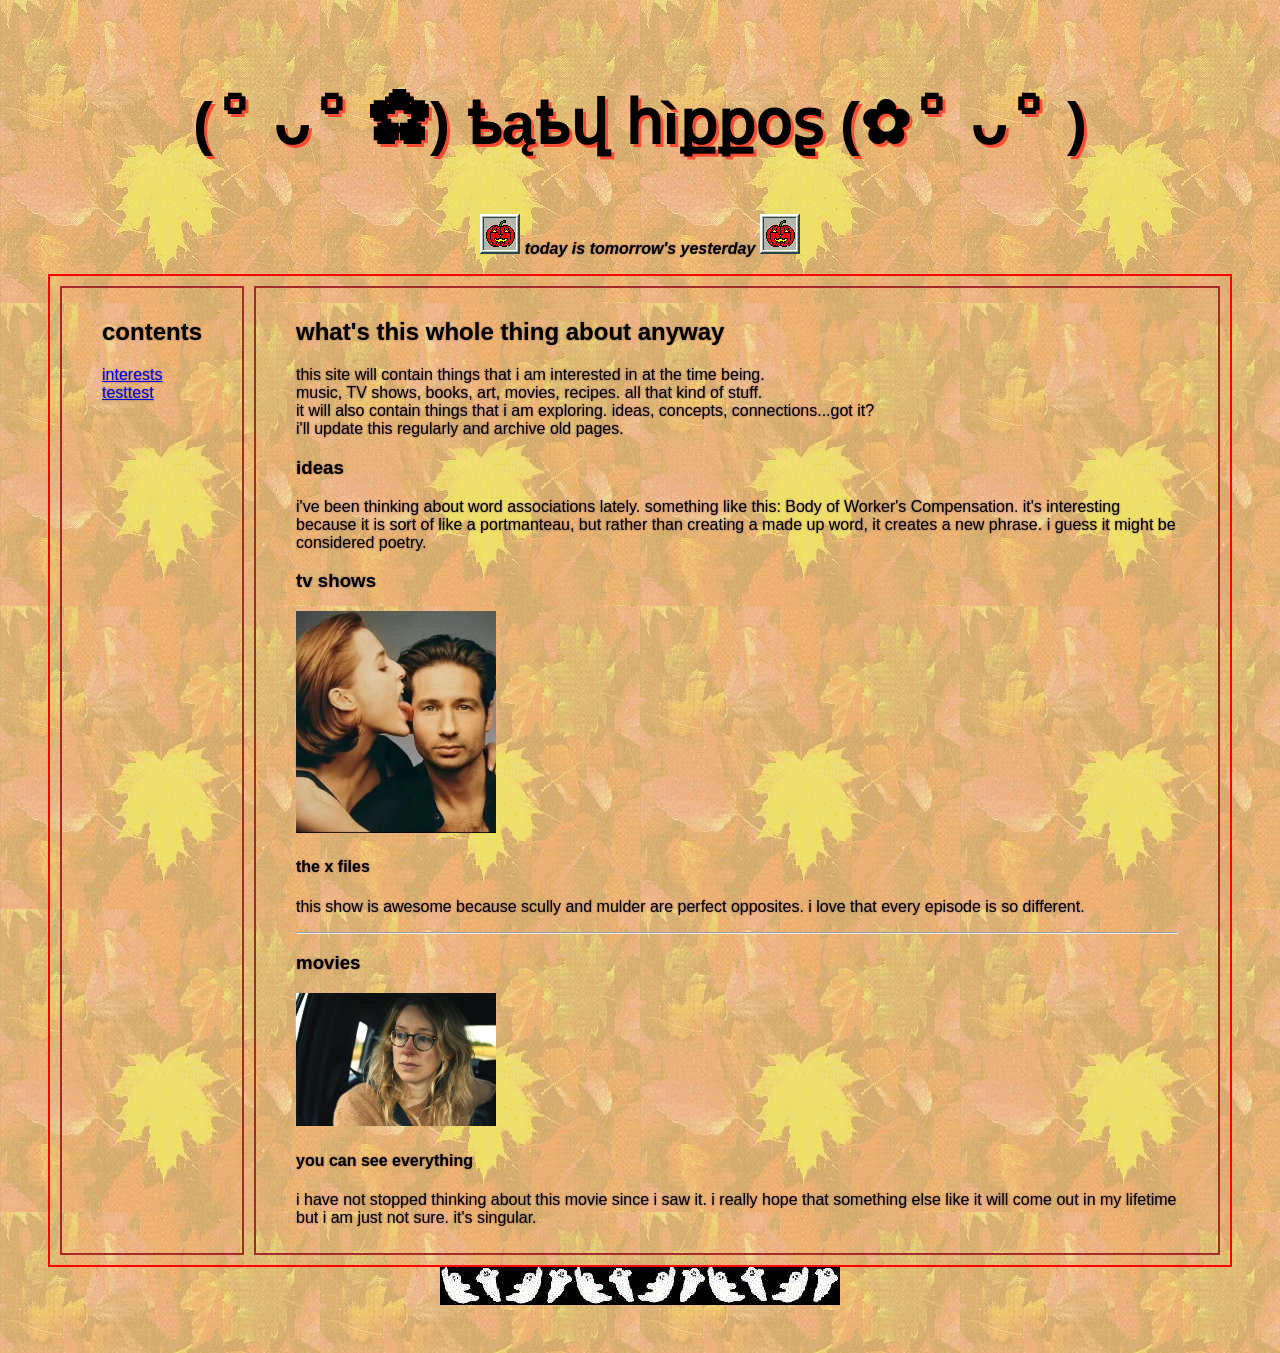
==== public/index.html @ d556a954 "edit text" ====
<!DOCTYPE html>
<html>
  <head>
    <title>&rfisht;&rfisht;&rfisht; &sfr;&afr;&mfr; &lfisht;&lfisht;&lfisht;</title>
    <link rel="stylesheet" href="styles.css">
  </head>
  
  <!-- this is the start of the page content.-->
  <body>
    <div class="hippo-page-container">
      <h1 class="page-title">&lpar;&#4428;&#7447;&#4428;&#10047;&rpar; &#1165;&aogon;&#1165;&#1406;&#32;&#1392;&igrave;&#1412;&#1412;&#1413;&#642; &lpar;&#10047;&#4428;&#7447;&#4428;&rpar;</h1>
      <p>
      <img src="images/pumpkin.gif"><strong><em>    today is tomorrow's yesterday    </em></strong><img src="images/pumpkin.gif">
      </p>
    
  <!-- this is the div that holds the cards-->
      <div class="hippo-card-container">
        <div class="hippo-contents">
          <h2>contents</h2>
          <p>
            <a href="https://www.wikipedia.org/">interests</a>
            <a href="https://www.wikipedia.org/">testtest</a>
          </p>
          </div>
          <div class="hippo-card">
             <h2>what's this whole thing about anyway</h2>
              <p> this site will contain things that i am interested in at the time being. <br>music, TV shows, books, art, movies, recipes. all that kind of stuff.<br> it will also contain things that i am exploring. ideas, concepts, connections...got it?<br> i'll update this regularly and archive old pages.</p>
    
              <h3>ideas</h3>
              <p>i've been thinking about word associations lately. something like this: Body of Worker's Compensation. it's interesting because it is sort of like a portmanteau, but rather than creating a made up word, it creates a new phrase. i guess it might be considered poetry.</p>
    
              <h3>tv shows</h3>
              <img src="images/xfiles.webp" width="200">
              <h4>the x files</h4>
          <p>this show is awesome because scully and mulder are perfect opposites. i love that every episode is so different.</p>
        <hr>
        <h3>movies</h3>
        <img src="images/you-can-see-everything.jpg" width="200">
        <h4>you can see everything</h4>
        <p>i have not stopped thinking about this movie since i saw it. i really hope that something else like it will come out in my lifetime but i am just not sure. it's singular.</p>
          </div>
    </div>
    <img src="images/spookline.gif">
  </div>
  </body>
</html>
---- public/styles.css ----
/*these are global properties*/

body {
  background-image: url("images/leaves.gif");
  font-family: Arial, Helvetica, sans-serif;
  text-shadow: 0px 0px 2px #7F5555;

}


/*these are div-specific properties*/
.page-title {
  text-shadow: 3px 3px #FF4B33;
  font-size:60px;
  }
  
.hippo-page-container {
  display: flex;
  flex-direction: column;
  justify-content: center; /* horizontally center */
  align-items: center;     /* vertically center */
  height: auto;
  padding: 40px;
}

.hippo-card-container {
  border: 2px solid red;
  padding: 10px;
  display: flex;
  justify-content: center;
  gap: 10px
  
}

.hippo-contents {
  border: 2px solid brown;
  padding: 10px 40px;
}

.hippo-card {
  border: 2px solid brown;
  flex-grow: 1;
  padding: 10px 40px;
}
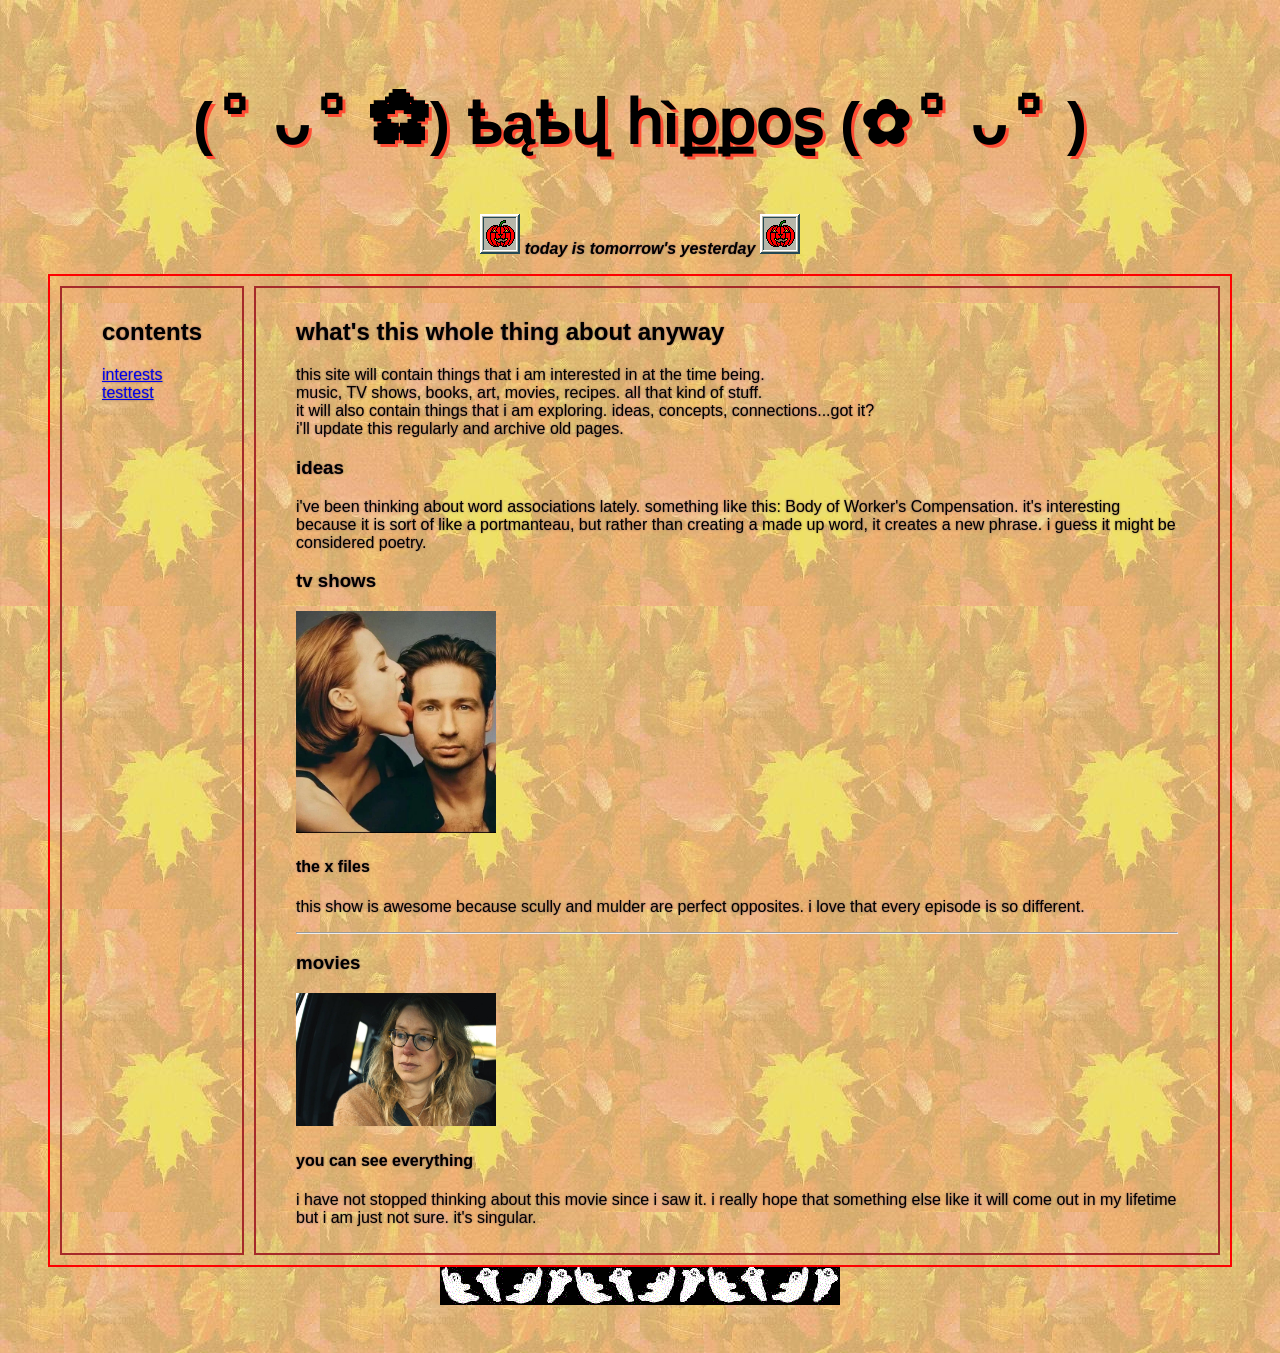
==== commit eed7ea4b: "added interests page" ====
--- a/public/index.html
+++ b/public/index.html
@@ -18,7 +18,7 @@
         <div class="hippo-contents">
           <h2>contents</h2>
           <p>
-            <a href="https://www.wikipedia.org/">interests</a>
+            <a href="interests.html">interests</a>
             <a href="https://www.wikipedia.org/">testtest</a>
           </p>
           </div>
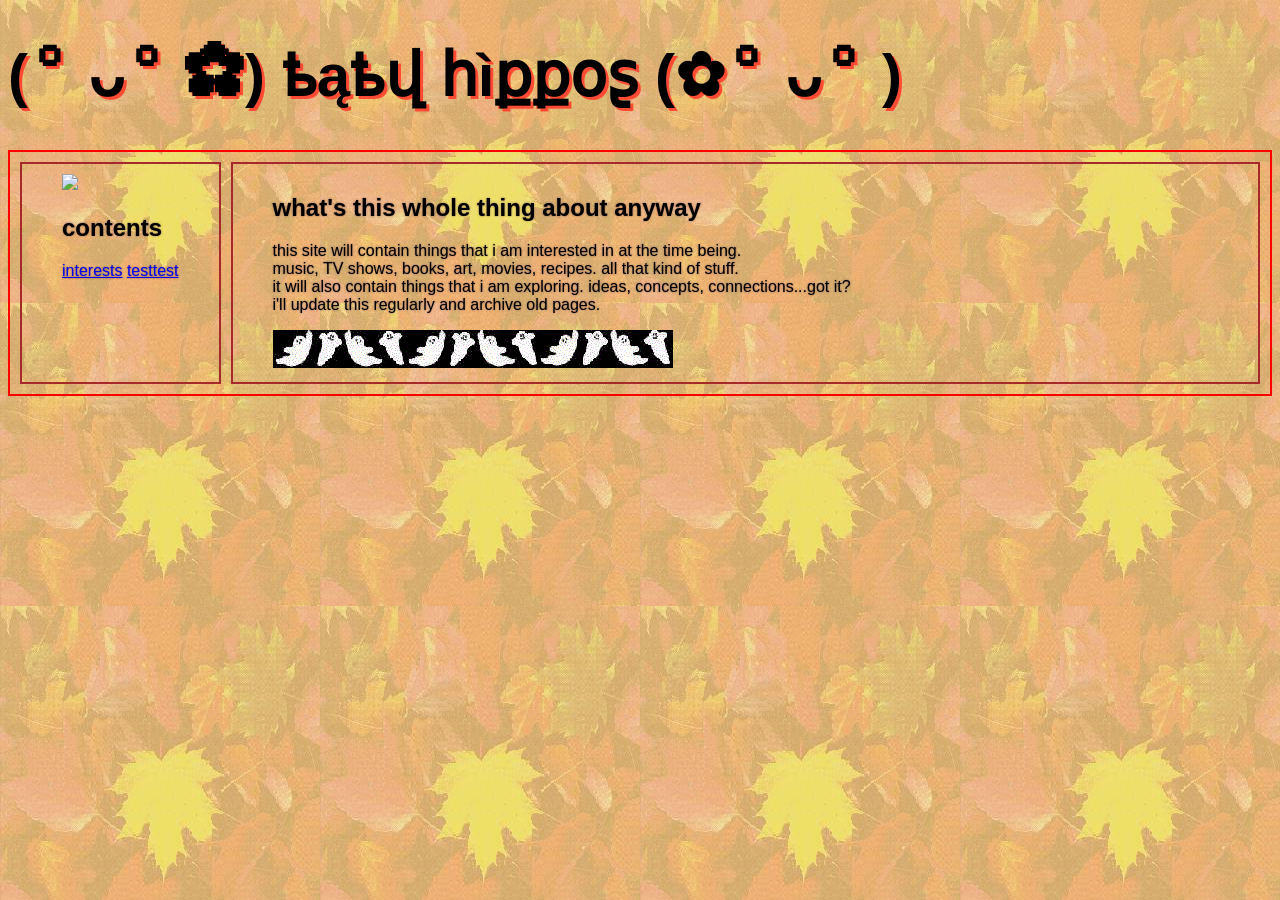
==== commit 1ee1d8bb: "reformatting" ====
--- a/public/index.html
+++ b/public/index.html
@@ -5,17 +5,14 @@
     <link rel="stylesheet" href="styles.css">
   </head>
   
-  <!-- this is the start of the page content.-->
+<!-- this is the start of the page content.-->
   <body>
-    <div class="hippo-page-container">
-      <h1 class="page-title">&lpar;&#4428;&#7447;&#4428;&#10047;&rpar; &#1165;&aogon;&#1165;&#1406;&#32;&#1392;&igrave;&#1412;&#1412;&#1413;&#642; &lpar;&#10047;&#4428;&#7447;&#4428;&rpar;</h1>
-      <p>
-      <img src="images/pumpkin.gif"><strong><em>    today is tomorrow's yesterday    </em></strong><img src="images/pumpkin.gif">
-      </p>
-    
-  <!-- this is the div that holds the cards-->
+    <h1 class="page-title">(ᅌᴗᅌ✿) ҍąҍվ հìքքօʂ (✿ᅌᴗᅌ)</h1>
+
+    <!-- this is the div that holds the cards-->
       <div class="hippo-card-container">
         <div class="hippo-contents">
+          <img src="IT-dog">
           <h2>contents</h2>
           <p>
             <a href="interests.html">interests</a>
@@ -25,22 +22,8 @@
           <div class="hippo-card">
              <h2>what's this whole thing about anyway</h2>
               <p> this site will contain things that i am interested in at the time being. <br>music, TV shows, books, art, movies, recipes. all that kind of stuff.<br> it will also contain things that i am exploring. ideas, concepts, connections...got it?<br> i'll update this regularly and archive old pages.</p>
-    
-              <h3>ideas</h3>
-              <p>i've been thinking about word associations lately. something like this: Body of Worker's Compensation. it's interesting because it is sort of like a portmanteau, but rather than creating a made up word, it creates a new phrase. i guess it might be considered poetry.</p>
-    
-              <h3>tv shows</h3>
-              <img src="images/xfiles.webp" width="200">
-              <h4>the x files</h4>
-          <p>this show is awesome because scully and mulder are perfect opposites. i love that every episode is so different.</p>
-        <hr>
-        <h3>movies</h3>
-        <img src="images/you-can-see-everything.jpg" width="200">
-        <h4>you can see everything</h4>
-        <p>i have not stopped thinking about this movie since i saw it. i really hope that something else like it will come out in my lifetime but i am just not sure. it's singular.</p>
+        <img src="images/spookline.gif">
           </div>
     </div>
-    <img src="images/spookline.gif">
-  </div>
   </body>
 </html>
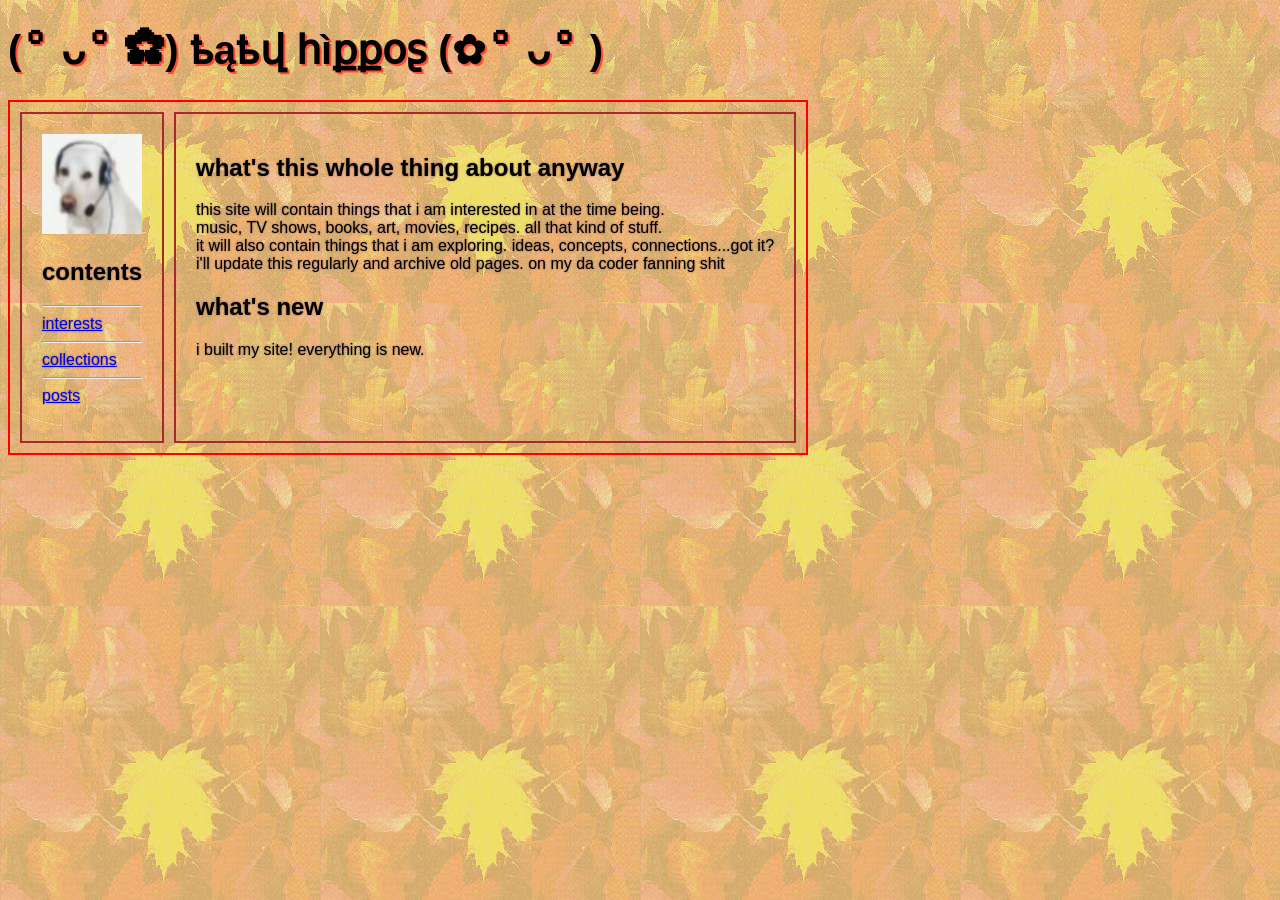
==== commit f8592d48: "updates" ====
--- a/public/index.html
+++ b/public/index.html
@@ -12,17 +12,22 @@
     <!-- this is the div that holds the cards-->
       <div class="hippo-card-container">
         <div class="hippo-contents">
-          <img src="IT-dog">
+          <img src="images/IT-dog.jpg" width="100px" height="100px">
           <h2>contents</h2>
           <p>
+            <hr>
             <a href="interests.html">interests</a>
-            <a href="https://www.wikipedia.org/">testtest</a>
+            <hr>
+            <a href="https://www.wikipedia.org/">collections</a>
+            <hr>
+            <a href="https://www.wikipedia.org/">posts</a>
           </p>
           </div>
           <div class="hippo-card">
              <h2>what's this whole thing about anyway</h2>
-              <p> this site will contain things that i am interested in at the time being. <br>music, TV shows, books, art, movies, recipes. all that kind of stuff.<br> it will also contain things that i am exploring. ideas, concepts, connections...got it?<br> i'll update this regularly and archive old pages.</p>
-        <img src="images/spookline.gif">
+              <p> this site will contain things that i am interested in at the time being. <br>music, TV shows, books, art, movies, recipes. all that kind of stuff.<br> it will also contain things that i am exploring. ideas, concepts, connections...got it?<br> i'll update this regularly and archive old pages. on my da coder fanning shit</p>
+              <h2>what's new</h2>
+              <p>i built my site! everything is new.</p>
           </div>
     </div>
   </body>
--- a/public/styles.css
+++ b/public/styles.css
@@ -5,14 +5,13 @@
   background-image: url("images/leaves.gif");
   font-family: Arial, Helvetica, sans-serif;
   text-shadow: 0px 0px 2px #7F5555;
-
 }
 
 
 /*these are div-specific properties*/
 .page-title {
-  text-shadow: 3px 3px #FF4B33;
-  font-size:60px;
+  text-shadow: 2px 2px #FF4B33;
+  font-size:40px;
   }
   
 .hippo-page-container {
@@ -27,19 +26,20 @@
 .hippo-card-container {
   border: 2px solid red;
   padding: 10px;
-  display: flex;
-  justify-content: center;
+  display: inline-flex;
+  justify-content: flex-start;
   gap: 10px
   
 }
 
 .hippo-contents {
   border: 2px solid brown;
-  padding: 10px 40px;
+  padding: 20px;
 }
 
 .hippo-card {
   border: 2px solid brown;
-  flex-grow: 1;
-  padding: 10px 40px;
+  flex: 0 0 auto; /* or explicitly: flex-grow: 0; flex-shrink: 0; flex-basis: auto; */
+  padding: 20px;
+  max-width: 600px;
 }
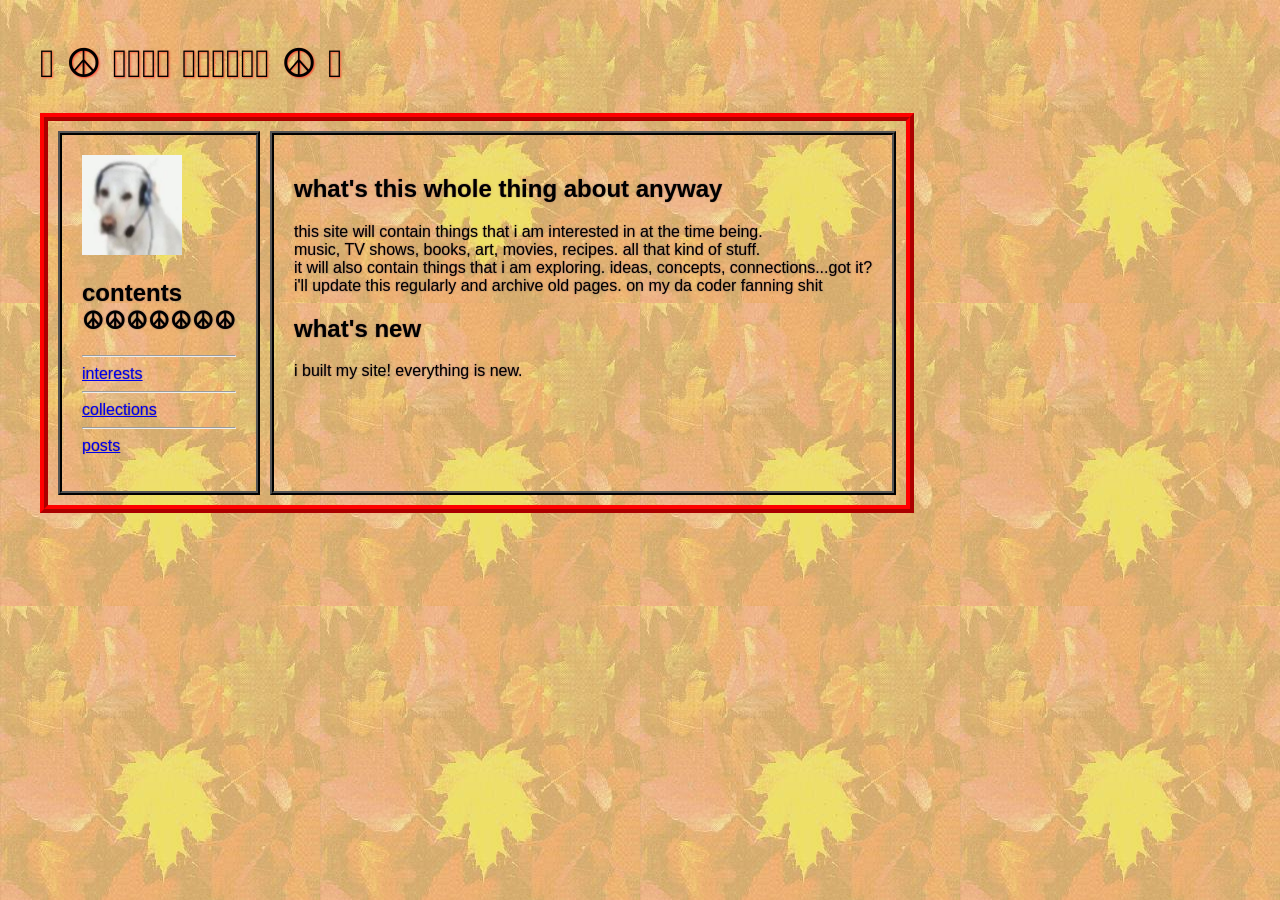
==== commit c0f89981: "update content and add UTF-8" ====
--- a/public/index.html
+++ b/public/index.html
@@ -1,19 +1,20 @@
 <!DOCTYPE html>
 <html>
   <head>
-    <title>&rfisht;&rfisht;&rfisht; &sfr;&afr;&mfr; &lfisht;&lfisht;&lfisht;</title>
+    <title> ⥽⥽⥽ &sfr;&afr;&mfr; ⥼⥼⥼ </title>
     <link rel="stylesheet" href="styles.css">
+    <meta charset="utf-8">
   </head>
   
 <!-- this is the start of the page content.-->
   <body>
-    <h1 class="page-title">(ᅌᴗᅌ✿) ҍąҍվ հìքքօʂ (✿ᅌᴗᅌ)</h1>
+    <h1 class="page-title"> 𖠊 ☮ 𝔟𝔞𝔟𝔶 𝔥𝔦𝔭𝔭𝔬𝔰 ☮ 𖠊 </h1>
 
     <!-- this is the div that holds the cards-->
       <div class="hippo-card-container">
         <div class="hippo-contents">
           <img src="images/IT-dog.jpg" width="100px" height="100px">
-          <h2>contents</h2>
+          <h2>contents<br>☮☮☮☮☮☮☮</h2>
           <p>
             <hr>
             <a href="interests.html">interests</a>
--- a/public/styles.css
+++ b/public/styles.css
@@ -4,41 +4,32 @@
 body {
   background-image: url("images/leaves.gif");
   font-family: Arial, Helvetica, sans-serif;
-  text-shadow: 0px 0px 2px #7F5555;
+  text-shadow: 0px 0px 1.5px #7F5555;
+  margin: 40px;
 }
 
 
 /*these are div-specific properties*/
 .page-title {
-  text-shadow: 2px 2px #FF4B33;
+  text-shadow: 1px 1px 2px #FF4B33;
   font-size:40px;
   }
-  
-.hippo-page-container {
-  display: flex;
-  flex-direction: column;
-  justify-content: center; /* horizontally center */
-  align-items: center;     /* vertically center */
-  height: auto;
-  padding: 40px;
-}
 
 .hippo-card-container {
-  border: 2px solid red;
+  border: 8px ridge red;
   padding: 10px;
   display: inline-flex;
   justify-content: flex-start;
-  gap: 10px
-  
+  gap: 10px; 
 }
 
 .hippo-contents {
-  border: 2px solid brown;
+  border: 4px ridge black;
   padding: 20px;
 }
 
 .hippo-card {
-  border: 2px solid brown;
+  border: 4px ridge black;
   flex: 0 0 auto; /* or explicitly: flex-grow: 0; flex-shrink: 0; flex-basis: auto; */
   padding: 20px;
   max-width: 600px;
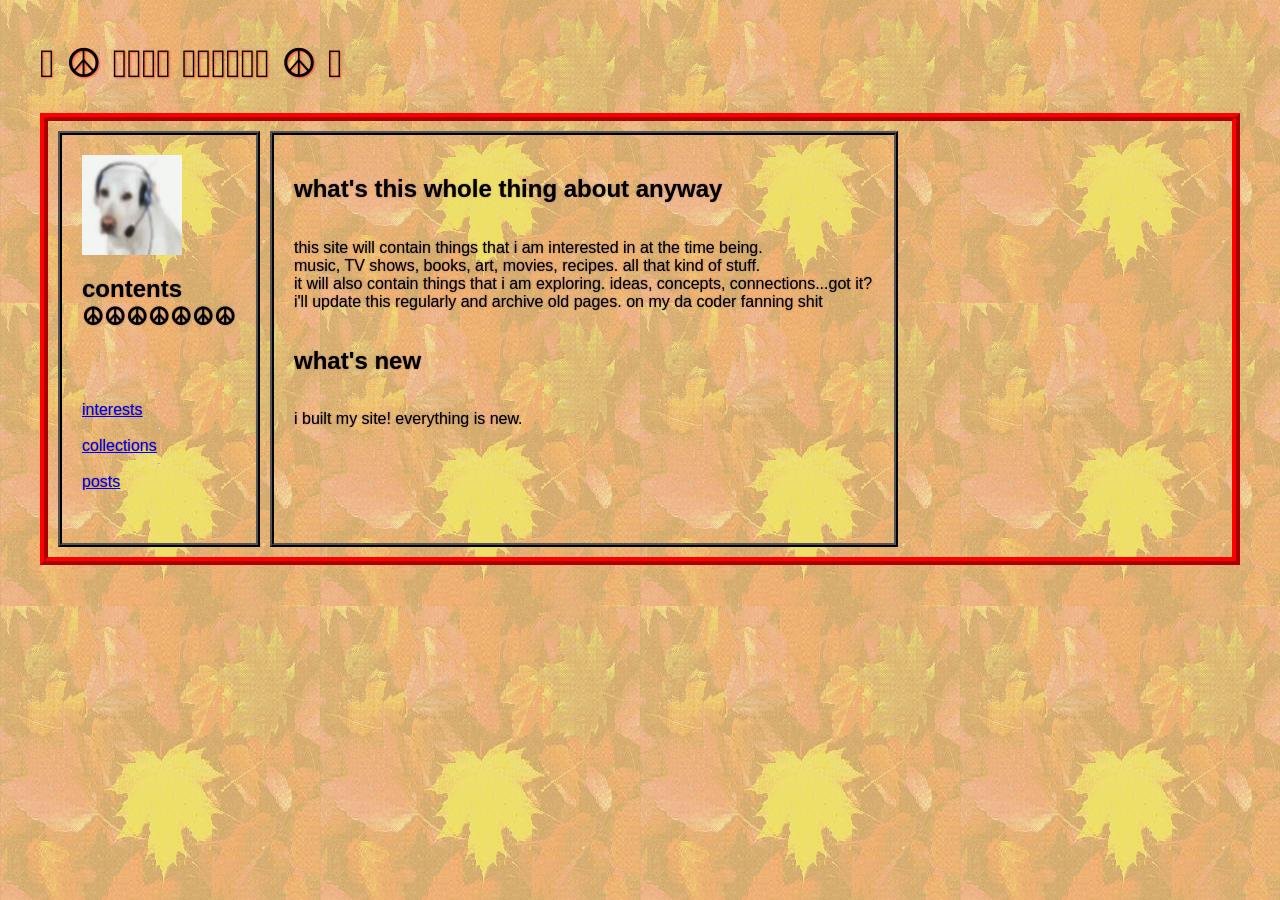
==== commit 0791e929: "CSS grid" ====
--- a/public/index.html
+++ b/public/index.html
@@ -12,7 +12,7 @@
 
     <!-- this is the div that holds the cards-->
       <div class="hippo-card-container">
-        <div class="hippo-contents">
+        <div class="hippo-card">
           <img src="images/IT-dog.jpg" width="100px" height="100px">
           <h2>contents<br>☮☮☮☮☮☮☮</h2>
           <p>
--- a/public/styles.css
+++ b/public/styles.css
@@ -18,19 +18,35 @@
 .hippo-card-container {
   border: 8px ridge red;
   padding: 10px;
-  display: inline-flex;
-  justify-content: flex-start;
+  display: inline-grid;
+  grid-template-columns: 1fr 4fr 2fr;
+  grid-template-rows: auto; 
   gap: 10px; 
 }
 
 .hippo-contents {
   border: 4px ridge black;
   padding: 20px;
+  flex-grow: 1;
+
 }
 
 .hippo-card {
   border: 4px ridge black;
-  flex: 0 0 auto; /* or explicitly: flex-grow: 0; flex-shrink: 0; flex-basis: auto; */
+  display: flex;
+  flex-direction: column;
   padding: 20px;
-  max-width: 600px;
-}+  
+}
+
+/*Goodreads*/
+
+  .gr_custom_book_container {
+    /* customize your book covers here */
+    flex-direction: row;
+  }
+
+  .gr_custom_author{
+    /* customize your author names here */
+    font-size: 10px;
+  }
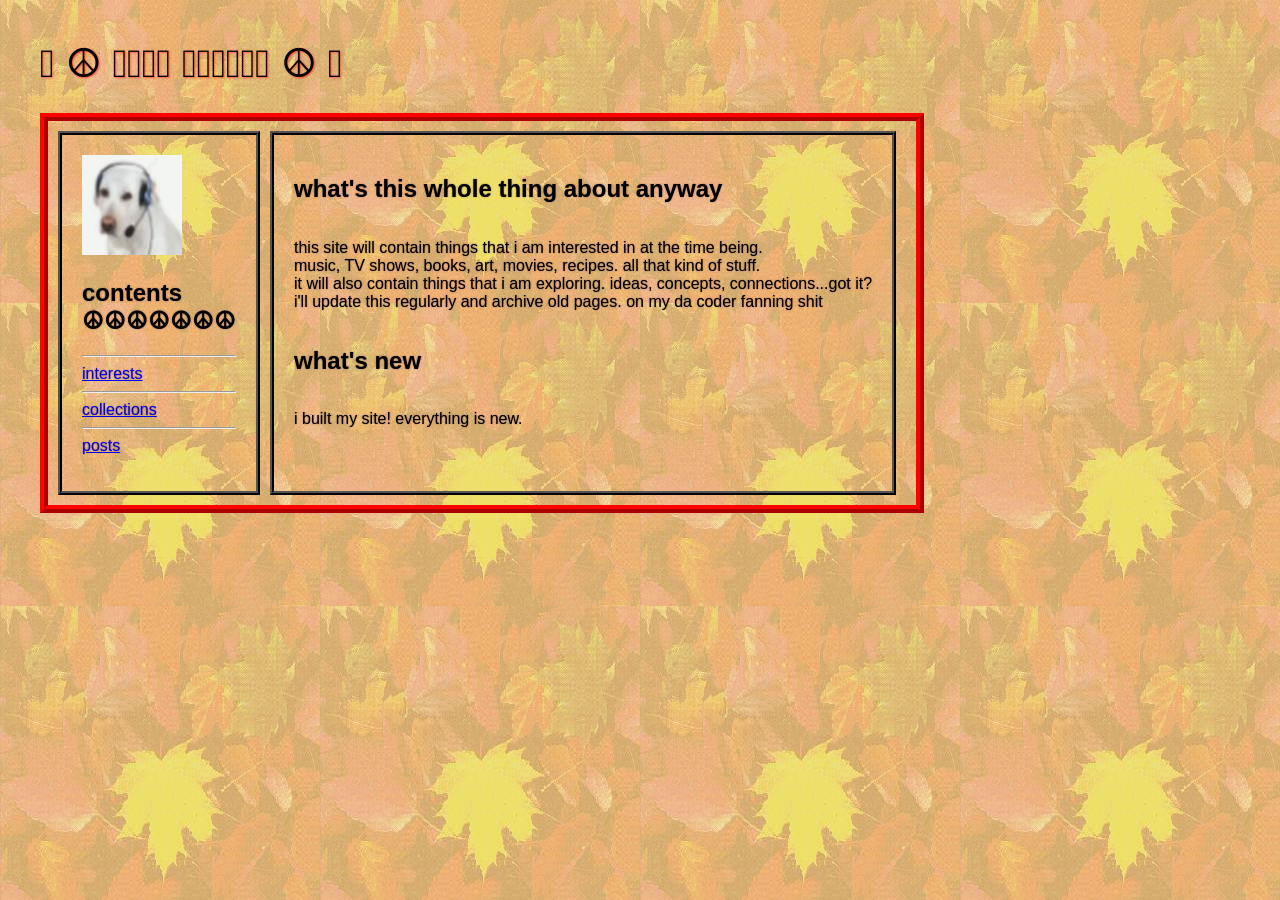
==== commit 924675c4: "grid" ====
--- a/public/index.html
+++ b/public/index.html
@@ -12,7 +12,7 @@
 
     <!-- this is the div that holds the cards-->
       <div class="hippo-card-container">
-        <div class="hippo-card">
+        <div class="hippo-contents">
           <img src="images/IT-dog.jpg" width="100px" height="100px">
           <h2>contents<br>☮☮☮☮☮☮☮</h2>
           <p>
--- a/public/styles.css
+++ b/public/styles.css
@@ -19,9 +19,10 @@
   border: 8px ridge red;
   padding: 10px;
   display: inline-grid;
-  grid-template-columns: 1fr 4fr 2fr;
+  grid-gap: 10px; 
+  grid-template-columns: auto auto auto;
   grid-template-rows: auto; 
-  gap: 10px; 
+ 
 }
 
 .hippo-contents {
